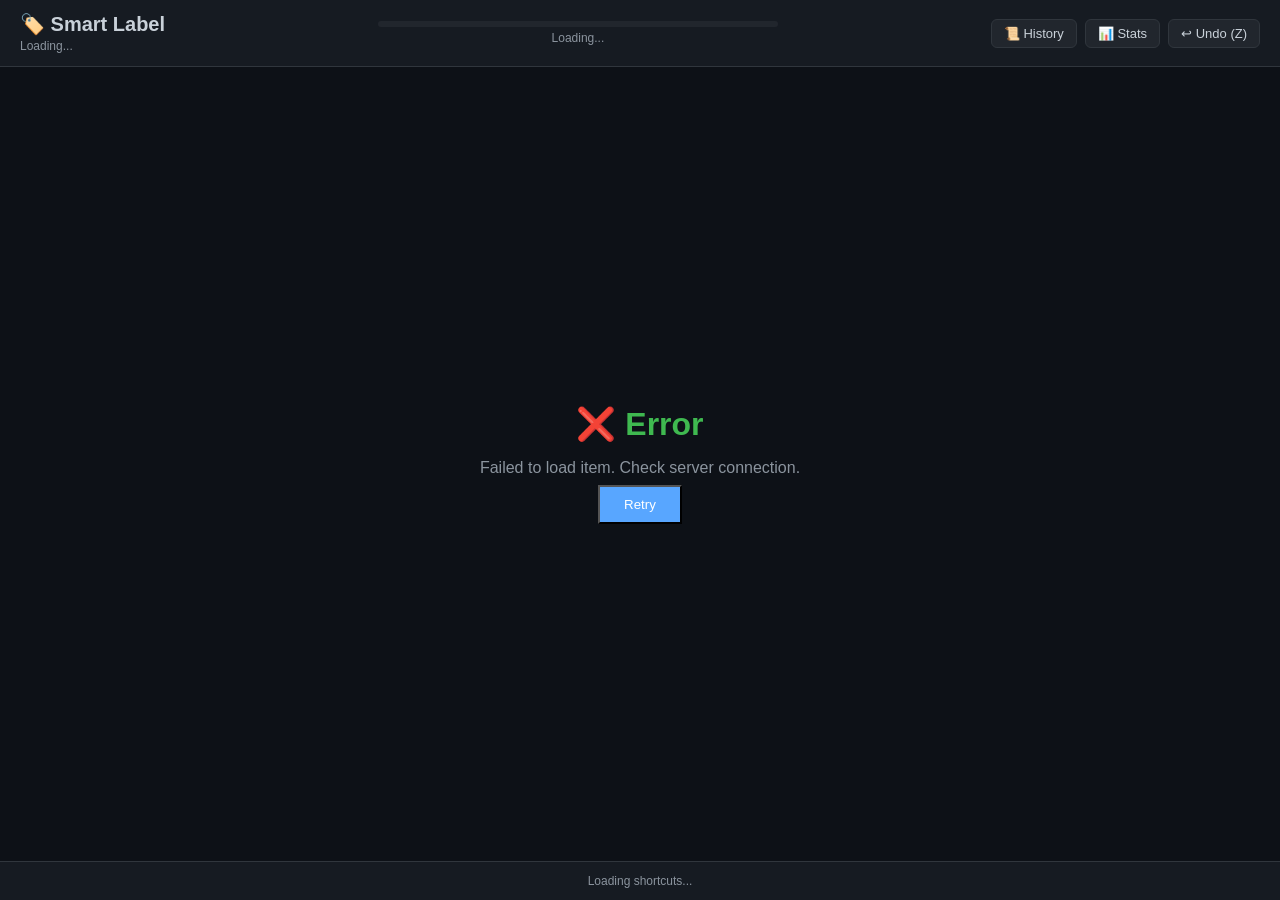
==== smart_label/static/index.html @ 758dce91 "Fix install issue" ====
<!DOCTYPE html>
<html lang="en">
<head>
    <meta charset="UTF-8">
    <meta name="viewport" content="width=device-width, initial-scale=1.0">
    <title>Smart Label</title>
    <link rel="stylesheet" href="/static/style.css">
</head>
<body>
    <div class="header">
        <div class="title">
            <h1>🏷️ Smart Label</h1>
            <span class="subtitle" id="taskName">Loading...</span>
        </div>
        <div class="progress-container">
            <div class="progress-bar">
                <div class="progress-fill" id="progressFill"></div>
            </div>
            <div class="progress-text" id="progressText">Loading...</div>
        </div>
        <div class="header-actions">
            <button class="btn-secondary" onclick="showHistory()">📜 History</button>
            <button class="btn-secondary" onclick="showStats()">📊 Stats</button>
            <button class="btn-secondary" onclick="undoLast()">↩ Undo (Z)</button>
        </div>
    </div>
    
    <div class="main" id="main">
        <div class="loading">
            <div class="spinner"></div>
            <p>Loading...</p>
        </div>
    </div>
    
    <div class="footer">
        <div class="shortcuts" id="shortcuts">
            <span class="shortcut-group">Loading shortcuts...</span>
        </div>
    </div>

    <!-- Stats Modal -->
    <div class="modal" id="statsModal" onclick="closeModal(event)">
        <div class="modal-content" onclick="event.stopPropagation()">
            <h2>📊 Labeling Statistics</h2>
            <div id="statsContent">Loading...</div>
            <button class="btn-primary" onclick="closeStats()">Close</button>
        </div>
    </div>

    <!-- History Modal -->
    <div class="modal" id="historyModal" onclick="closeModal(event)">
        <div class="modal-content modal-large" onclick="event.stopPropagation()">
            <div class="modal-header">
                <h2>📜 Labeling History</h2>
                <div class="history-controls">
                    <select id="historyFilter" onchange="loadHistory(1)">
                        <option value="">All Labels</option>
                    </select>
                </div>
            </div>
            <div id="historyContent">Loading...</div>
            <div class="history-pagination" id="historyPagination"></div>
            <button class="btn-primary" onclick="closeHistory()">Close</button>
        </div>
    </div>

    <script src="/static/app.js"></script>
</body>
</html>
---- static/style.css ----
/* Smart Label - Minimal, Fast UI */

:root {
    --bg-dark: #0d1117;
    --bg-card: #161b22;
    --bg-hover: #21262d;
    --text-primary: #c9d1d9;
    --text-secondary: #8b949e;
    --accent-blue: #58a6ff;
    --accent-green: #3fb950;
    --accent-red: #f85149;
    --border: #30363d;
}

* {
    margin: 0;
    padding: 0;
    box-sizing: border-box;
}

body {
    font-family: -apple-system, BlinkMacSystemFont, 'Segoe UI', Roboto, Oxygen, Ubuntu, sans-serif;
    background: var(--bg-dark);
    color: var(--text-primary);
    min-height: 100vh;
    display: flex;
    flex-direction: column;
}

/* Header */
.header {
    padding: 12px 20px;
    background: var(--bg-card);
    border-bottom: 1px solid var(--border);
    display: flex;
    justify-content: space-between;
    align-items: center;
    gap: 20px;
    flex-wrap: wrap;
}

.title h1 {
    font-size: 20px;
    font-weight: 600;
}

.subtitle {
    font-size: 12px;
    color: var(--text-secondary);
}

.progress-container {
    flex: 1;
    max-width: 400px;
    min-width: 200px;
}

.progress-bar {
    height: 6px;
    background: var(--bg-hover);
    border-radius: 3px;
    overflow: hidden;
}

.progress-fill {
    height: 100%;
    background: linear-gradient(90deg, var(--accent-blue), var(--accent-green));
    width: 0%;
    transition: width 0.3s ease;
}

.progress-text {
    font-size: 12px;
    color: var(--text-secondary);
    margin-top: 4px;
    text-align: center;
}

.header-actions {
    display: flex;
    gap: 8px;
}

.btn-secondary {
    padding: 6px 12px;
    font-size: 13px;
    background: var(--bg-hover);
    border: 1px solid var(--border);
    color: var(--text-primary);
    border-radius: 6px;
    cursor: pointer;
    transition: background 0.15s;
}

.btn-secondary:hover {
    background: var(--border);
}

/* Main content */
.main {
    flex: 1;
    display: flex;
    flex-direction: column;
    align-items: center;
    justify-content: center;
    padding: 20px;
    gap: 16px;
}

.loading {
    text-align: center;
    color: var(--text-secondary);
}

.spinner {
    width: 40px;
    height: 40px;
    border: 3px solid var(--border);
    border-top-color: var(--accent-blue);
    border-radius: 50%;
    animation: spin 0.8s linear infinite;
    margin: 0 auto 16px;
}

@keyframes spin {
    to { transform: rotate(360deg); }
}

/* Image display */
.image-container {
    max-width: 90vw;
    max-height: 55vh;
    display: flex;
    align-items: center;
    justify-content: center;
}

.image-container img {
    max-width: 100%;
    max-height: 55vh;
    border-radius: 8px;
    box-shadow: 0 8px 32px rgba(0, 0, 0, 0.4);
}

.audio-review {
    width: min(720px, 92vw);
    padding: 24px;
    border-radius: 12px;
    background: var(--bg-card);
    border: 1px solid var(--border);
    display: flex;
    flex-direction: column;
    gap: 14px;
    align-items: center;
}

.audio-title {
    font-size: 16px;
    font-weight: 600;
    text-align: center;
    word-break: break-word;
}

.audio-review audio {
    width: 100%;
}

.replay-btn {
    min-width: 140px;
}

.meta {
    font-size: 13px;
    color: var(--text-secondary);
    text-align: center;
    display: flex;
    flex-direction: column;
    gap: 8px;
    align-items: center;
}

.meta strong {
    color: var(--accent-blue);
}

.cluster-info {
    font-size: 12px;
    color: var(--text-secondary);
}

.garbage-rating {
    font-size: 12px;
    padding: 4px 8px;
    background: var(--bg-hover);
    border-radius: 4px;
    color: var(--text-primary);
    transition: all 0.3s;
}

.series-name {
    font-size: 14px;
    font-weight: 500;
    color: var(--accent-blue);
    padding: 4px 8px;
    background: var(--bg-hover);
    border-radius: 4px;
    max-width: 80%;
    white-space: nowrap;
    overflow: hidden;
    text-overflow: ellipsis;
}

.meta-tags {
    font-size: 12px;
    color: var(--text-secondary);
    padding: 4px 8px;
    background: var(--bg-hover);
    border-radius: 4px;
    display: flex;
    gap: 8px;
    justify-content: center;
    flex-wrap: wrap;
}

.btn-reveal {
    background: var(--bg-hover);
    color: var(--text-primary);
    border: 1px solid var(--border);
    padding: 6px 12px;
    font-size: 12px;
    border-radius: 6px;
    cursor: pointer;
    transition: all 0.2s;
}

.btn-reveal:hover {
    background: var(--accent-blue);
    border-color: var(--accent-blue);
    color: white;
}

.prediction-spoiler {
    padding: 8px 12px;
    background: var(--bg-hover);
    border: 1px solid var(--border);
    border-radius: 6px;
    font-size: 12px;
    transition: opacity 0.2s;
}

.prediction-spoiler.hidden {
    display: none;
}

/* Buttons */
.buttons {
    display: flex;
    gap: 10px;
    flex-wrap: wrap;
    justify-content: center;
    margin-top: 8px;
}

.btn {
    padding: 12px 20px;
    font-size: 14px;
    font-weight: 500;
    border: none;
    border-radius: 8px;
    cursor: pointer;
    transition: transform 0.1s, box-shadow 0.15s, filter 0.15s;
    min-width: 90px;
    display: flex;
    align-items: center;
    justify-content: center;
    gap: 8px;
}

.btn:hover {
    transform: translateY(-2px);
    box-shadow: 0 4px 16px rgba(0, 0, 0, 0.3);
    filter: brightness(1.1);
}

.btn:active {
    transform: translateY(0);
}

.btn:disabled,
.btn-secondary:disabled,
.btn.is-busy {
    cursor: wait;
    opacity: 0.7;
    transform: none;
    box-shadow: none;
    filter: none;
}

.btn kbd {
    background: rgba(255, 255, 255, 0.2);
    padding: 2px 6px;
    border-radius: 4px;
    font-size: 11px;
    font-family: inherit;
}

/* Style-specific colors */
.btn-flat { background: #607D8B; color: white; }
.btn-grim { background: #37474F; color: white; }
.btn-modern { background: #1976D2; color: white; }
.btn-moe { background: #C2185B; color: white; }
.btn-painterly { background: #7B1FA2; color: white; }
.btn-retro { background: #F57C00; color: white; }
.btn-refuse { background: #c62828; color: white; }
.btn-bad-quality { background: #ff6f00; color: white; }

.btn-primary {
    background: var(--accent-blue);
    color: white;
    padding: 10px 24px;
}

/* Footer */
.footer {
    padding: 12px 20px;
    background: var(--bg-card);
    border-top: 1px solid var(--border);
    text-align: center;
}

.shortcuts {
    font-size: 12px;
    color: var(--text-secondary);
    display: flex;
    justify-content: center;
    gap: 24px;
    flex-wrap: wrap;
}

.shortcut-group {
    display: flex;
    align-items: center;
    gap: 8px;
}

kbd {
    background: var(--bg-hover);
    border: 1px solid var(--border);
    padding: 2px 6px;
    border-radius: 4px;
    font-family: inherit;
    font-size: 11px;
}

/* Done state */
.done {
    text-align: center;
    padding: 40px;
}

.done h2 {
    color: var(--accent-green);
    font-size: 32px;
    margin-bottom: 16px;
}

.done p {
    color: var(--text-secondary);
    margin-bottom: 8px;
}

.done a {
    color: var(--accent-blue);
    text-decoration: none;
}

.done a:hover {
    text-decoration: underline;
}

/* Modal */
.modal {
    display: none;
    position: fixed;
    top: 0;
    left: 0;
    width: 100%;
    height: 100%;
    background: rgba(0, 0, 0, 0.7);
    align-items: center;
    justify-content: center;
    z-index: 1000;
}

.modal.active {
    display: flex;
}

.modal-content {
    background: var(--bg-card);
    padding: 24px;
    border-radius: 12px;
    max-width: 500px;
    width: 90%;
    max-height: 80vh;
    overflow-y: auto;
}

.modal-content.modal-large {
    max-width: 900px;
}

.modal-header {
    display: flex;
    justify-content: space-between;
    align-items: center;
    margin-bottom: 16px;
    flex-wrap: wrap;
    gap: 12px;
}

.modal-header h2 {
    margin: 0;
}

.history-controls select {
    padding: 6px 12px;
    font-size: 13px;
    background: var(--bg-hover);
    border: 1px solid var(--border);
    color: var(--text-primary);
    border-radius: 6px;
    cursor: pointer;
}

.history-grid {
    display: grid;
    grid-template-columns: repeat(auto-fill, minmax(140px, 1fr));
    gap: 12px;
    margin-bottom: 16px;
}

.history-grid-audio {
    grid-template-columns: 1fr;
}

.history-item {
    position: relative;
    border-radius: 8px;
    overflow: hidden;
    cursor: pointer;
    transition: transform 0.15s, box-shadow 0.15s;
    aspect-ratio: 16/9;
    background: var(--bg-hover);
}

.history-item:hover {
    transform: scale(1.03);
    box-shadow: 0 4px 16px rgba(0, 0, 0, 0.4);
}

.history-item img {
    width: 100%;
    height: 100%;
    object-fit: cover;
}

.history-audio-item {
    padding: 12px;
    border-radius: 8px;
    background: var(--bg-hover);
}

.history-audio-main {
    display: flex;
    flex-direction: column;
    gap: 8px;
}

.history-audio-head {
    display: flex;
    justify-content: space-between;
    gap: 12px;
    align-items: flex-start;
}

.history-audio-name {
    font-size: 13px;
    color: var(--text-primary);
    font-weight: 500;
    word-break: break-word;
}

.history-audio-main audio {
    width: 100%;
}

.history-audio-actions {
    display: flex;
    gap: 8px;
    flex-wrap: wrap;
}

.history-label {
    position: absolute;
    bottom: 0;
    left: 0;
    right: 0;
    padding: 4px 8px;
    font-size: 11px;
    font-weight: 500;
    color: white;
    text-align: center;
    text-transform: capitalize;
}

.history-label-inline {
    position: static;
    border-radius: 999px;
    padding: 6px 10px;
    white-space: nowrap;
}

.history-pagination {
    display: flex;
    justify-content: center;
    align-items: center;
    gap: 12px;
    margin-bottom: 16px;
}

.page-info {
    font-size: 13px;
    color: var(--text-secondary);
}

.history-empty {
    text-align: center;
    color: var(--text-secondary);
    padding: 40px;
}

.modal-content h2 {
    margin-bottom: 16px;
}

.stats-grid {
    display: grid;
    grid-template-columns: 1fr 1fr;
    gap: 12px;
    margin-bottom: 20px;
}

.stat-item {
    background: var(--bg-hover);
    padding: 12px;
    border-radius: 8px;
}

.stat-label {
    font-size: 12px;
    color: var(--text-secondary);
}

.stat-value {
    font-size: 24px;
    font-weight: 600;
    color: var(--accent-blue);
}

.label-bars {
    margin-top: 16px;
}

.label-bar {
    display: flex;
    align-items: center;
    gap: 8px;
    margin-bottom: 8px;
}

.label-bar .name {
    width: 80px;
    font-size: 13px;
}

.label-bar .bar {
    flex: 1;
    height: 8px;
    background: var(--bg-hover);
    border-radius: 4px;
    overflow: hidden;
}

.label-bar .bar-fill {
    height: 100%;
    border-radius: 4px;
}

.label-bar .count {
    width: 40px;
    font-size: 12px;
    text-align: right;
    color: var(--text-secondary);
}

/* Toast notification */
.toast {
    position: fixed;
    bottom: 80px;
    left: 50%;
    transform: translateX(-50%);
    background: var(--bg-card);
    border: 1px solid var(--border);
    padding: 12px 24px;
    border-radius: 8px;
    font-size: 14px;
    opacity: 0;
    transition: opacity 0.3s;
    z-index: 100;
}

.toast.show {
    opacity: 1;
}

/* Responsive */
@media (max-width: 600px) {
    .header {
        flex-direction: column;
        gap: 12px;
    }
    
    .progress-container {
        width: 100%;
        max-width: none;
    }
    
    .btn {
        padding: 10px 16px;
        font-size: 13px;
        min-width: 80px;
    }
    
    .shortcuts {
        flex-direction: column;
        gap: 8px;
    }

    .history-audio-head {
        flex-direction: column;
    }
}
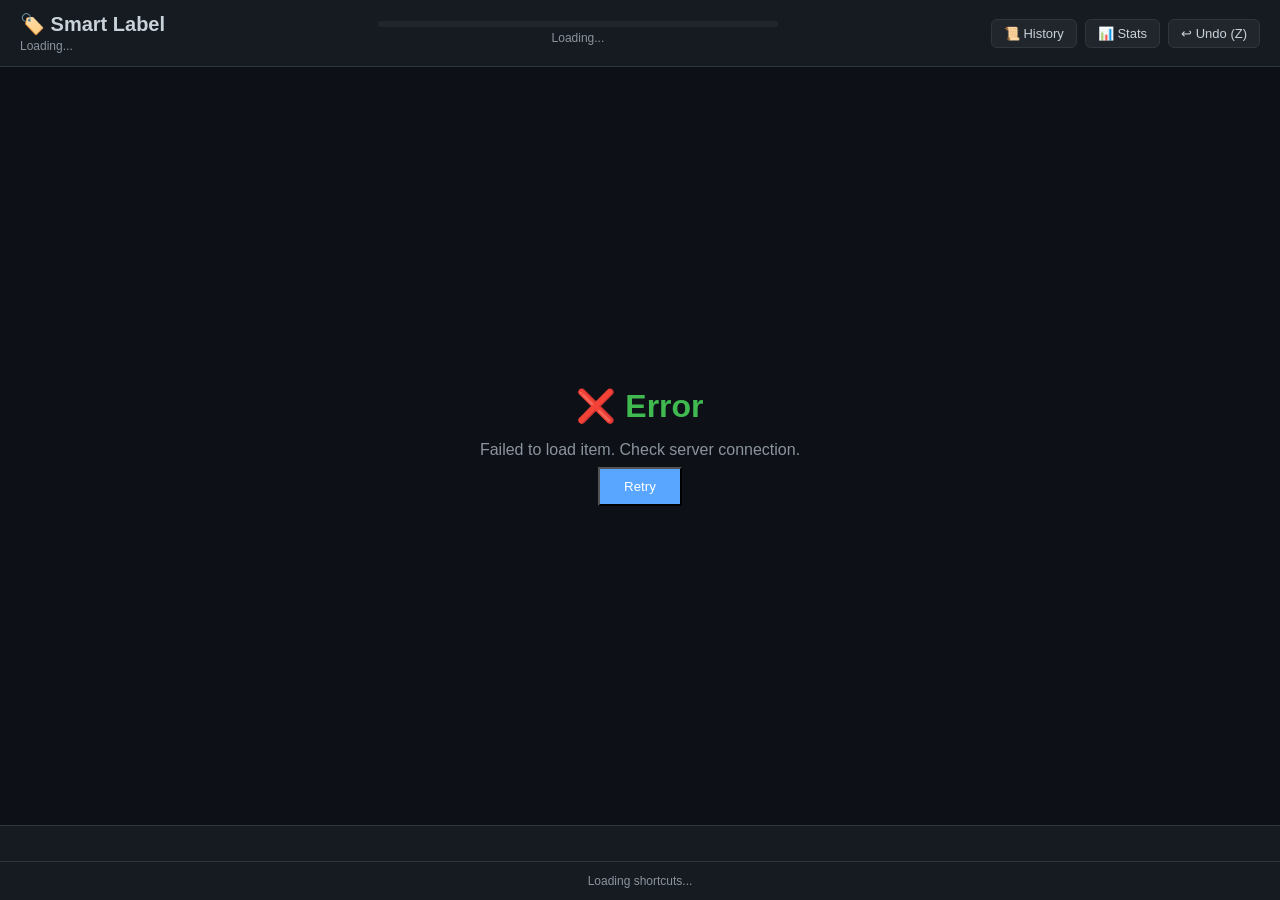
==== commit d907e9d9: "Allow ontology labelling" ====
--- a/smart_label/static/index.html
+++ b/smart_label/static/index.html
@@ -31,6 +31,8 @@
             <p>Loading...</p>
         </div>
     </div>
+
+    <div class="last-decision" id="lastDecisionGlobal" aria-live="polite"></div>
     
     <div class="footer">
         <div class="shortcuts" id="shortcuts">
--- a/static/style.css
+++ b/static/style.css
@@ -105,6 +105,131 @@
     justify-content: center;
     padding: 20px;
     gap: 16px;
+}
+
+.last-decision {
+    min-height: 36px;
+    padding: 8px 20px;
+    text-align: center;
+    color: var(--text-secondary);
+    background: var(--bg-card);
+    border-top: 1px solid var(--border);
+}
+
+.last-decision strong {
+    color: var(--text-primary);
+}
+
+.confirmation-card {
+    width: min(760px, 94vw);
+    padding: 28px;
+    background: var(--bg-card);
+    border: 1px solid var(--border);
+    border-radius: 12px;
+    text-align: center;
+}
+
+.confirmation-question {
+    font-size: 24px;
+    font-weight: 600;
+    margin-bottom: 14px;
+}
+
+.indicative-value {
+    color: var(--accent-blue);
+    font-size: 20px;
+    font-weight: 600;
+    margin-bottom: 18px;
+}
+
+.confirmation-meta {
+    margin: 0 0 22px;
+    padding: 12px 16px;
+    background: var(--bg-hover);
+    border-radius: 8px;
+    text-align: left;
+}
+
+.confirmation-meta-row {
+    display: grid;
+    grid-template-columns: minmax(100px, 0.3fr) 1fr;
+    gap: 12px;
+    padding: 5px 0;
+}
+
+.confirmation-meta dt {
+    color: var(--text-secondary);
+    text-transform: capitalize;
+}
+
+.confirmation-meta dd {
+    margin: 0;
+    white-space: pre-wrap;
+}
+
+.ontology-list {
+    display: flex;
+    flex-wrap: wrap;
+    justify-content: center;
+    gap: 8px;
+    margin-bottom: 24px;
+}
+
+.ontology-entry {
+    padding: 8px 12px;
+    background: var(--bg-hover);
+    border: 1px solid var(--border);
+    border-radius: 6px;
+}
+
+.ontology-entry small {
+    color: var(--text-secondary);
+}
+
+.confirmation-buttons,
+.confirmation-history-actions {
+    display: flex;
+    gap: 10px;
+    justify-content: center;
+    flex-wrap: wrap;
+}
+
+.confirmation-btn { flex: 1 1 140px; }
+.confirmation-strong { background: var(--accent-green); color: white; }
+.confirmation-loose { background: #1976D2; color: white; }
+.confirmation-none { background: #607D8B; color: white; }
+.confirmation-invalid { background: var(--accent-red); color: white; }
+
+.confirmation-receipt { display: none; }
+
+.confirmation-history-item {
+    padding: 14px;
+    background: var(--bg-hover);
+    border-radius: 8px;
+    display: flex;
+    justify-content: space-between;
+    gap: 14px;
+    align-items: center;
+}
+
+.confirmation-history-media {
+    flex: 0 1 280px;
+}
+
+.confirmation-history-media audio,
+.confirmation-history-media img {
+    width: 100%;
+    max-height: 150px;
+    object-fit: contain;
+}
+
+.confirmation-history-summary {
+    min-width: 160px;
+}
+
+.history-outcome {
+    margin-left: 10px;
+    color: var(--accent-blue);
 }
 
 .loading {
